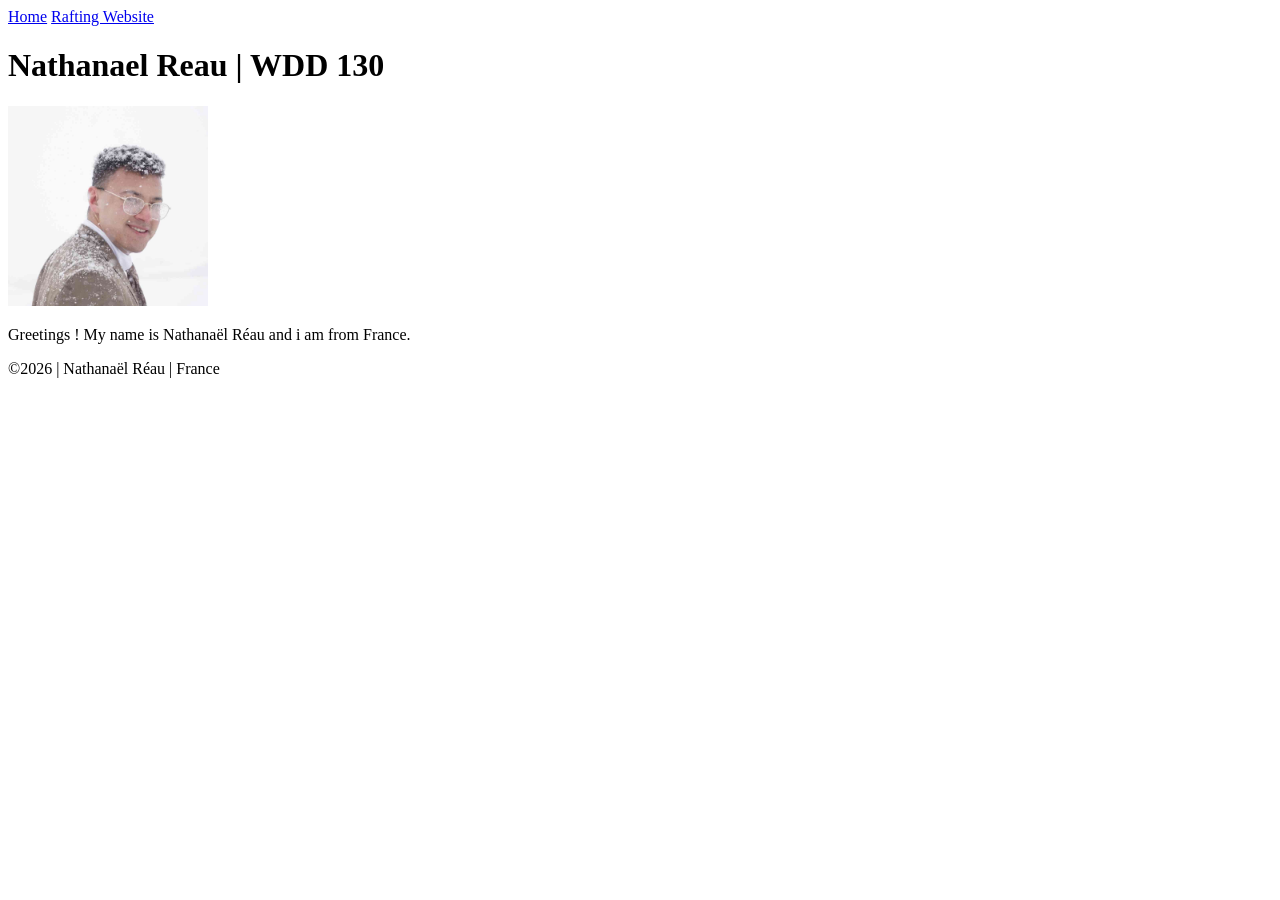
==== index.html @ 55c8b3fe "Changed homepage" ====
<!DOCTYPE html>
<html lang="en">

<head>
    <meta charset="UTF-8">
    <meta name="viewport" content="width=device-width, initial-scale=1.0">
    <title>Nathanael Reau | WDD 130</title>
</head>

<body>
    <header>
        <nav>
            <a href="#">Home</a>
            <a href="wwr/">Rafting Website</a>
        </nav>
    </header>
    <main>
        <h1>
            Nathanael Reau | WDD 130
        </h1>
        <img src="images/profil.jpg" alt="Nathanael Reau" width="200">
        <p>Greetings ! My name is Nathanaël Réau and i am from France.</p>
    </main>
    <footer>
        <p>©️2026 | Nathanaël Réau | France</p>
    </footer>
</body>

</html>
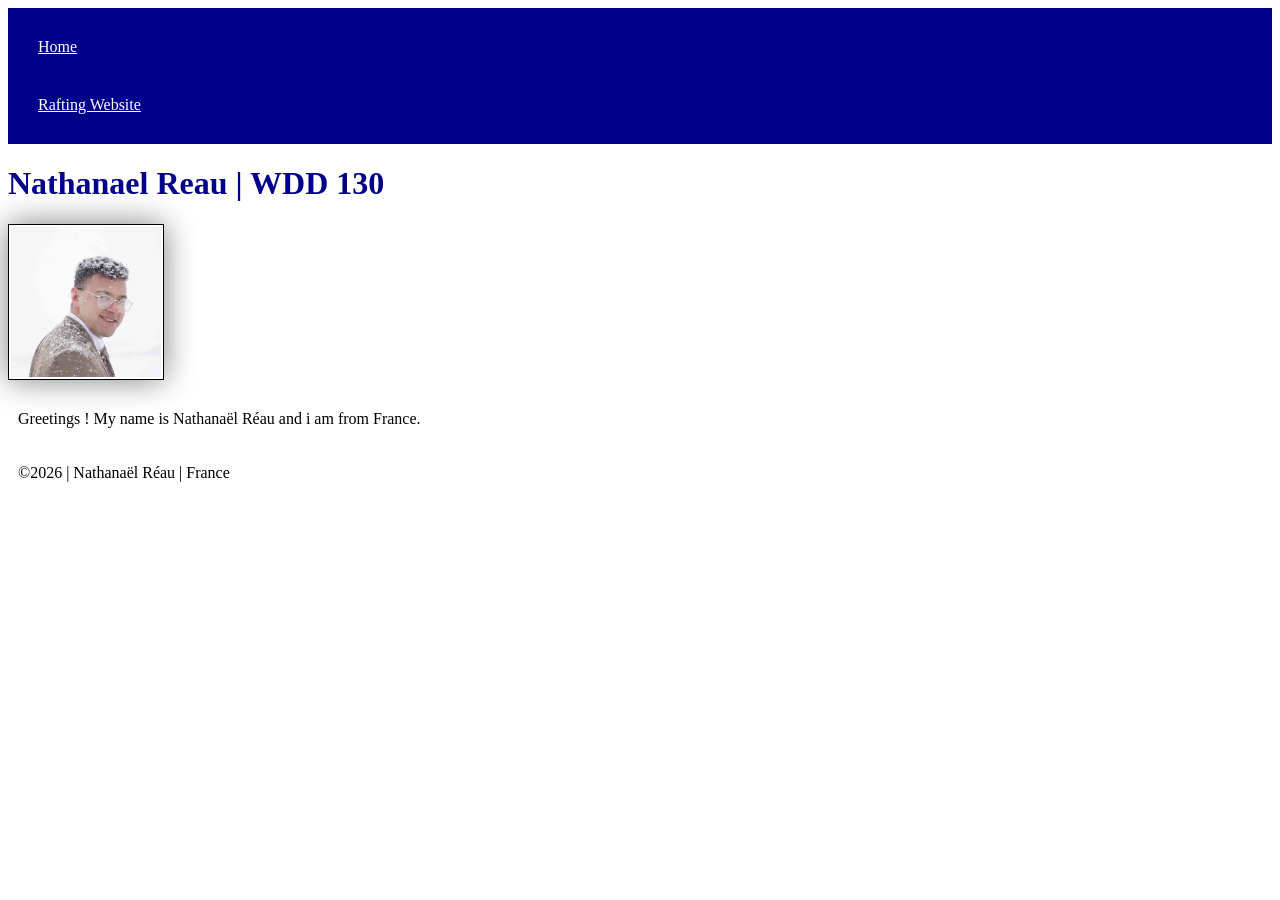
==== commit c716b024: "CHANE TO MAIN HOMEPAGE CSS" ====
--- a/index.html
+++ b/index.html
@@ -5,6 +5,7 @@
     <meta charset="UTF-8">
     <meta name="viewport" content="width=device-width, initial-scale=1.0">
     <title>Nathanael Reau | WDD 130</title>
+    <link rel="stylesheet" href="styles/styles.css">
 </head>
 
 <body>
@@ -18,7 +19,7 @@
         <h1>
             Nathanael Reau | WDD 130
         </h1>
-        <img src="images/profil.jpg" alt="Nathanael Reau" width="200">
+        <img src="images/profile.jpg" alt="Nathanael Reau" width="200">
         <p>Greetings ! My name is Nathanaël Réau and i am from France.</p>
     </main>
     <footer>
--- a/styles/styles.css
+++ b/styles/styles.css
@@ -0,0 +1,26 @@
+nav {
+    background-color: darkblue;
+    padding: 10px;
+}
+
+nav a {
+    color: white;
+    display: block;
+    padding: 20px;
+}
+
+h1 {
+    color: darkblue;
+}
+
+img {
+    width: 150px;
+    height: auto;
+    border: 1px solid black;
+    padding: 2px;
+    box-shadow: 0 0 30px gray;
+}
+
+p {
+    padding: 10px;
+}
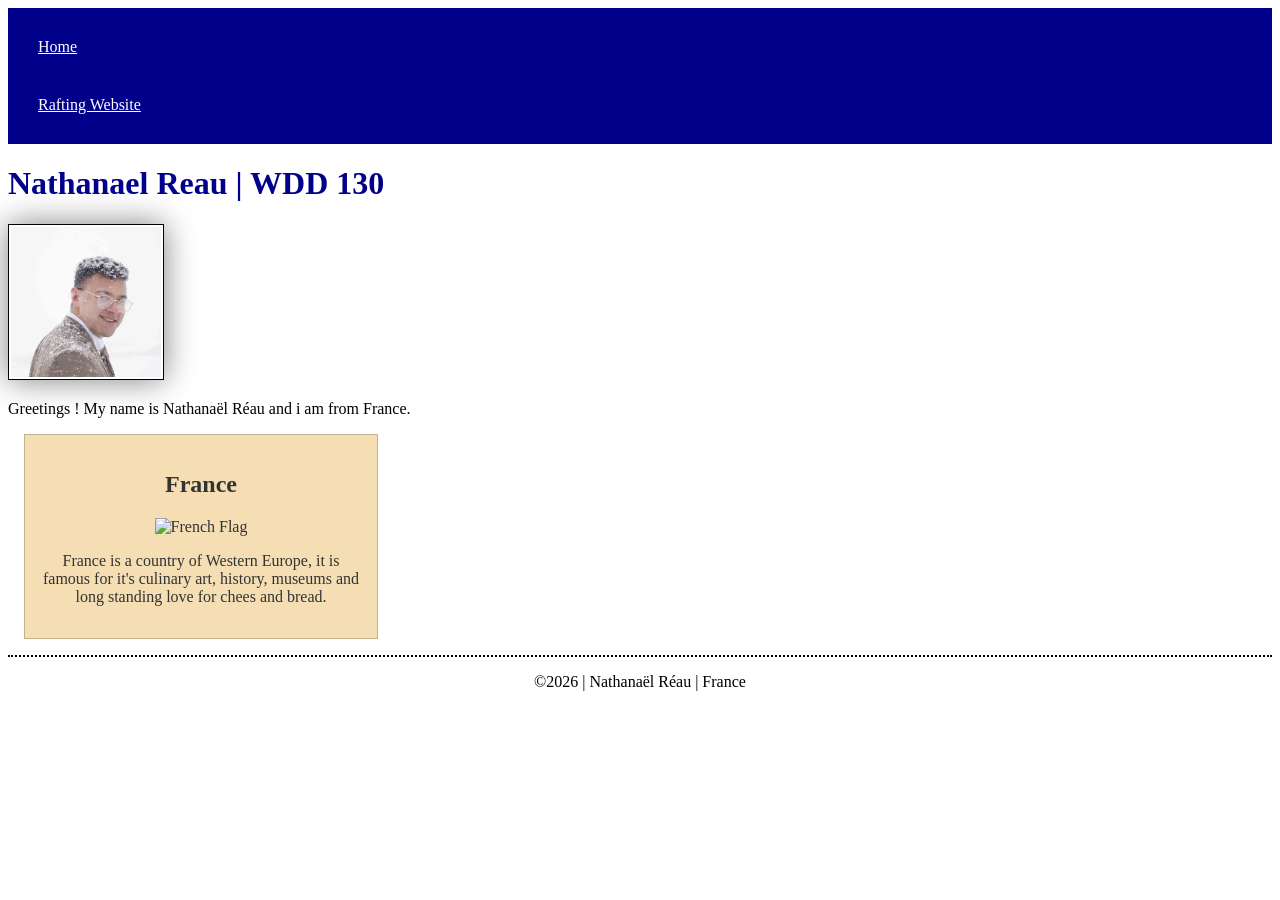
==== commit 2f970670: "homepage css improvement" ====
--- a/index.html
+++ b/index.html
@@ -5,6 +5,8 @@
     <meta charset="UTF-8">
     <meta name="viewport" content="width=device-width, initial-scale=1.0">
     <title>Nathanael Reau | WDD 130</title>
+    <meta name="description" content="Describe your home page using keywords like your name, the course, the purpose of the page.">
+    <meta name="author" content="Nathanaël Réau">
     <link rel="stylesheet" href="styles/styles.css">
 </head>
 
@@ -22,6 +24,11 @@
         <img src="images/profile.jpg" alt="Nathanael Reau" width="200">
         <p>Greetings ! My name is Nathanaël Réau and i am from France.</p>
     </main>
+    <aside>
+        <h2>France</h2>
+        <img src="https://thumb.wikimedia.org/wikipedia/commons/thumb/c/c3/Flag_of_France.svg/1920px-Flag_of_France.svg.png?utm_source=fr.wikipedia.org&utm_campaign=index&utm_content=thumbnail" alt="French Flag">
+        <p>France is a country of Western Europe, it is famous for it's culinary art, history, museums and long standing love for chees and bread.</p>
+    </aside>
     <footer>
         <p>©️2026 | Nathanaël Réau | France</p>
     </footer>
--- a/styles/styles.css
+++ b/styles/styles.css
@@ -1,3 +1,7 @@
+main {
+    max-width: 840px;
+}
+
 nav {
     background-color: darkblue;
     padding: 10px;
@@ -13,7 +17,7 @@
     color: darkblue;
 }
 
-img {
+main img {
     width: 150px;
     height: auto;
     border: 1px solid black;
@@ -22,5 +26,26 @@
 }
 
 p {
-    padding: 10px;
+    padding: 0px;
 }
+
+aside{
+    width: 20rem;
+    margin: 1rem;
+    border: 1px solid rgb(0, 0, 0, .2);
+    padding: 1rem;
+    background-color: wheat;
+    color: #333;
+    text-align: center;
+}
+
+aside img {
+    width: 200px;
+    height: auto;
+}
+
+footer {
+    margin-top: 1rem;
+    border-top: 2px dotted black;
+    text-align: center;
+}
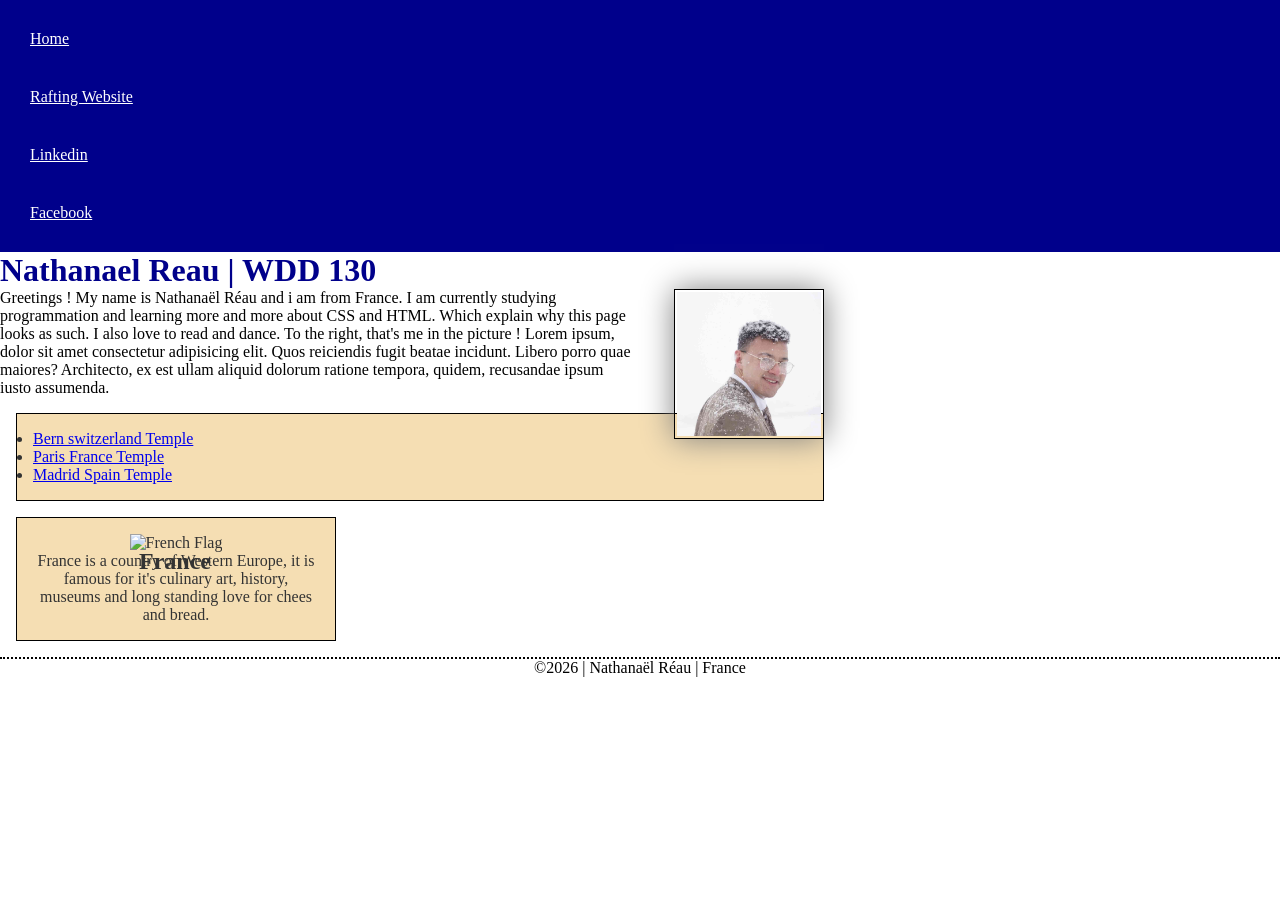
==== commit 2155ec4b: "code along" ====
--- a/index.html
+++ b/index.html
@@ -1,10 +1,11 @@
+<!-- 18/09/2026 -->
 <!DOCTYPE html>
 <html lang="en">
 
 <head>
     <meta charset="UTF-8">
     <meta name="viewport" content="width=device-width, initial-scale=1.0">
-    <title>Nathanael Reau | WDD 130</title>
+    <title>Nathanaël Réau | WDD 130</title>
     <meta name="description" content="Describe your home page using keywords like your name, the course, the purpose of the page.">
     <meta name="author" content="Nathanaël Réau">
     <link rel="stylesheet" href="styles/styles.css">
@@ -15,6 +16,8 @@
         <nav>
             <a href="#">Home</a>
             <a href="wwr/">Rafting Website</a>
+            <a href="https://linkedin.com">Linkedin</a>
+            <a href="https://facebook.com">Facebook</a>
         </nav>
     </header>
     <main>
@@ -22,9 +25,20 @@
             Nathanael Reau | WDD 130
         </h1>
         <img src="images/profile.jpg" alt="Nathanael Reau" width="200">
-        <p>Greetings ! My name is Nathanaël Réau and i am from France.</p>
+        <p>Greetings ! My name is Nathanaël Réau and i am from France.
+            I am currently studying programmation and learning more and more about CSS and HTML.
+            Which explain why this page looks as such. I also love to read and dance. To the right, that's me in the picture !
+            Lorem ipsum, dolor sit amet consectetur adipisicing elit. Quos reiciendis fugit beatae incidunt. Libero porro quae maiores? Architecto, ex est ullam aliquid dolorum ratione tempora, quidem, recusandae ipsum iusto assumenda.
+        </p>
+        
+        <ul class="box">
+            <li><a href="https://www.churchofjesuschrist.org/temples/details/bern-switzerland-temple?lang=eng">Bern switzerland Temple</a></li>
+            <li><a href="https://www.churchofjesuschrist.org/temples/details/paris-france-temple?lang=eng">Paris France Temple</a></li>
+            <li><a href="https://www.churchofjesuschrist.org/temples/details/madrid-spain-temple?lang=eng">Madrid Spain Temple</a></li>
+        </ul>
+
     </main>
-    <aside>
+    <aside class="box">
         <h2>France</h2>
         <img src="https://thumb.wikimedia.org/wikipedia/commons/thumb/c/c3/Flag_of_France.svg/1920px-Flag_of_France.svg.png?utm_source=fr.wikipedia.org&utm_campaign=index&utm_content=thumbnail" alt="French Flag">
         <p>France is a country of Western Europe, it is famous for it's culinary art, history, museums and long standing love for chees and bread.</p>
@@ -34,4 +48,6 @@
     </footer>
 </body>
 
+<!--comment-->
+
 </html>
--- a/styles/styles.css
+++ b/styles/styles.css
@@ -1,10 +1,26 @@
+:root{
+--border:  1px solid black;
+--padding: 10px;
+--margin: 1rem;
+--color:#333;
+--height:auto;
+--text-align:center;
+--background-color:wheat;
+}
+
+*{
+    margin:0;
+    padding:0;
+    box-sizing:border-box;
+}
+
 main {
     max-width: 840px;
 }
 
 nav {
     background-color: darkblue;
-    padding: 10px;
+    padding: var(--padding);
 }
 
 nav a {
@@ -19,10 +35,12 @@
 
 main img {
     width: 150px;
-    height: auto;
-    border: 1px solid black;
+    height: var(--height);
+    border: var(--border);
+    margin: 0 1rem 1rem 5%;
     padding: 2px;
     box-shadow: 0 0 30px gray;
+    float: right;
 }
 
 p {
@@ -31,21 +49,32 @@
 
 aside{
     width: 20rem;
-    margin: 1rem;
-    border: 1px solid rgb(0, 0, 0, .2);
-    padding: 1rem;
-    background-color: wheat;
-    color: #333;
-    text-align: center;
+    text-align: var(--text-align);
+    position: relative;
 }
 
 aside img {
     width: 200px;
-    height: auto;
+    height: var(--height);
+}
+
+aside h2{
+    position: absolute;
+    top: 30px;
+    left: 122px
 }
 
 footer {
     margin-top: 1rem;
     border-top: 2px dotted black;
-    text-align: center;
+    text-align: var(--text-align);
+}
+
+/*Class Selectors*/
+.box{
+    margin: var(--margin);
+    padding: 1rem;
+    border: var(--border);
+    background-color: var(--background-color);
+    color: var(--color);
 }
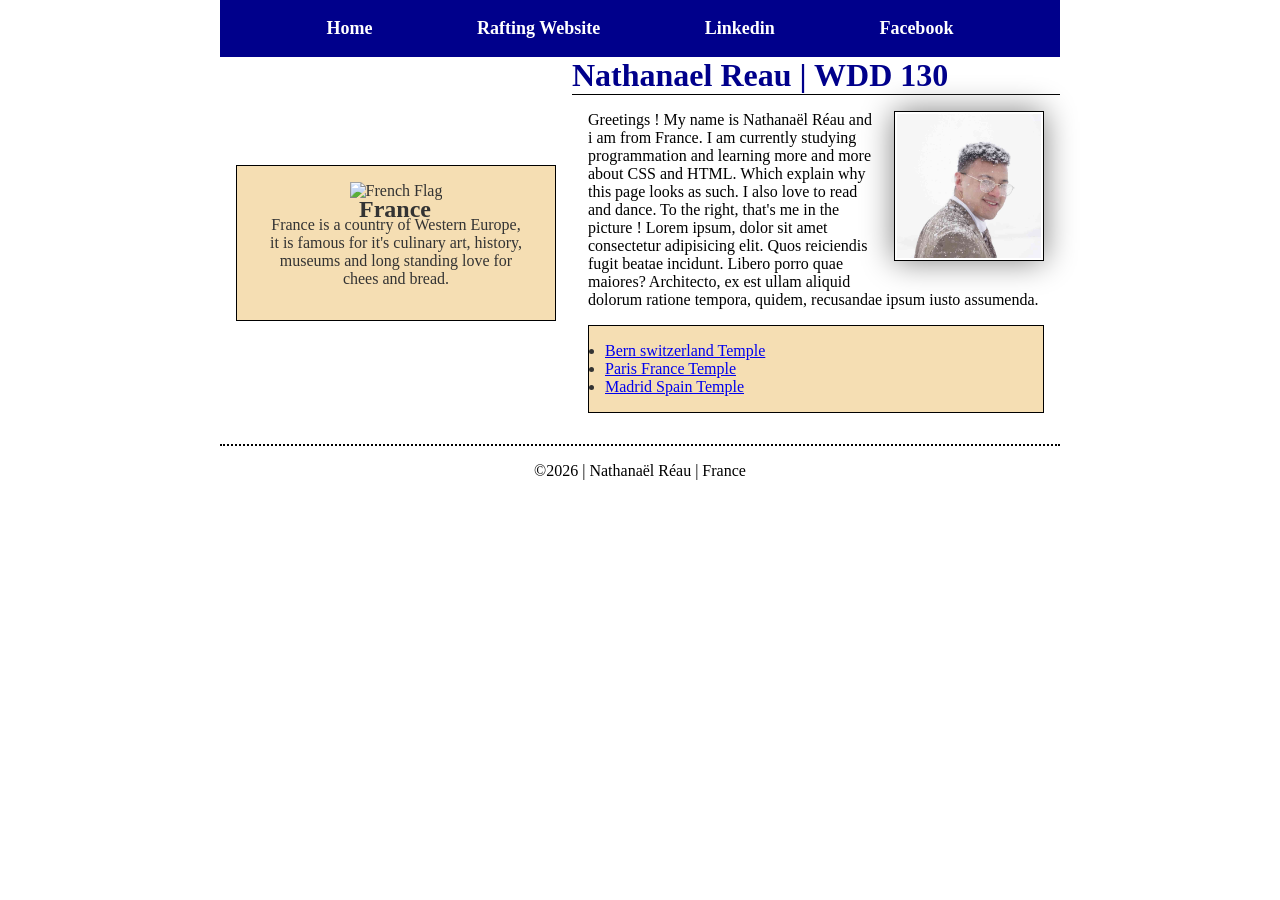
==== commit 616350d3: "change to the code along" ====
--- a/index.html
+++ b/index.html
@@ -20,29 +20,33 @@
             <a href="https://facebook.com">Facebook</a>
         </nav>
     </header>
-    <main>
-        <h1>
-            Nathanael Reau | WDD 130
-        </h1>
-        <img src="images/profile.jpg" alt="Nathanael Reau" width="200">
-        <p>Greetings ! My name is Nathanaël Réau and i am from France.
-            I am currently studying programmation and learning more and more about CSS and HTML.
-            Which explain why this page looks as such. I also love to read and dance. To the right, that's me in the picture !
-            Lorem ipsum, dolor sit amet consectetur adipisicing elit. Quos reiciendis fugit beatae incidunt. Libero porro quae maiores? Architecto, ex est ullam aliquid dolorum ratione tempora, quidem, recusandae ipsum iusto assumenda.
-        </p>
+    <div class="grid">
         
-        <ul class="box">
-            <li><a href="https://www.churchofjesuschrist.org/temples/details/bern-switzerland-temple?lang=eng">Bern switzerland Temple</a></li>
-            <li><a href="https://www.churchofjesuschrist.org/temples/details/paris-france-temple?lang=eng">Paris France Temple</a></li>
-            <li><a href="https://www.churchofjesuschrist.org/temples/details/madrid-spain-temple?lang=eng">Madrid Spain Temple</a></li>
-        </ul>
+        <main>
+            <h1>
+                Nathanael Reau | WDD 130
+            </h1>
+            <img src="images/profile.jpg" alt="Nathanael Reau" width="200">
+            <p>Greetings ! My name is Nathanaël Réau and i am from France.
+                I am currently studying programmation and learning more and more about CSS and HTML.
+                Which explain why this page looks as such. I also love to read and dance. To the right, that's me in the picture !
+                Lorem ipsum, dolor sit amet consectetur adipisicing elit. Quos reiciendis fugit beatae incidunt. Libero porro quae maiores? Architecto, ex est ullam aliquid dolorum ratione tempora, quidem, recusandae ipsum iusto assumenda.
+            </p>
+            
+            <ul class="box">
+                <li><a href="https://www.churchofjesuschrist.org/temples/details/bern-switzerland-temple?lang=eng">Bern switzerland Temple</a></li>
+                <li><a href="https://www.churchofjesuschrist.org/temples/details/paris-france-temple?lang=eng">Paris France Temple</a></li>
+                <li><a href="https://www.churchofjesuschrist.org/temples/details/madrid-spain-temple?lang=eng">Madrid Spain Temple</a></li>
+            </ul>
+        </main>
 
-    </main>
-    <aside class="box">
-        <h2>France</h2>
-        <img src="https://thumb.wikimedia.org/wikipedia/commons/thumb/c/c3/Flag_of_France.svg/1920px-Flag_of_France.svg.png?utm_source=fr.wikipedia.org&utm_campaign=index&utm_content=thumbnail" alt="French Flag">
-        <p>France is a country of Western Europe, it is famous for it's culinary art, history, museums and long standing love for chees and bread.</p>
-    </aside>
+        <aside class="box">
+            <h2>France</h2>
+            <img src="https://thumb.wikimedia.org/wikipedia/commons/thumb/c/c3/Flag_of_France.svg/1920px-Flag_of_France.svg.png?utm_source=fr.wikipedia.org&utm_campaign=index&utm_content=thumbnail" alt="French Flag">
+            <p>France is a country of Western Europe, it is famous for it's culinary art, history, museums and long standing love for chees and bread.</p>
+        </aside>
+
+    </div>
     <footer>
         <p>©️2026 | Nathanaël Réau | France</p>
     </footer>
--- a/styles/styles.css
+++ b/styles/styles.css
@@ -14,43 +14,58 @@
     box-sizing:border-box;
 }
 
-main {
-    max-width: 840px;
+main{
+    grid-column: 2/3;
+}
+
+header,.grid, footer {
+  max-width: 840px;
+  margin: 0 auto;
 }
 
 nav {
     background-color: darkblue;
     padding: var(--padding);
+    display: flex;
+    justify-content: space-evenly;
+    align-items: center;
 }
 
 nav a {
     color: white;
     display: block;
-    padding: 20px;
+    padding: 0.5rem;
+    text-decoration: none;
+    font-size: large;
+    font-weight: 600;
 }
 
 h1 {
     color: darkblue;
+    border-bottom: var(--border);
 }
 
 main img {
+    float: right;
     width: 150px;
     height: var(--height);
     border: var(--border);
-    margin: 0 1rem 1rem 5%;
+    margin: var(--margin);
     padding: 2px;
     box-shadow: 0 0 30px gray;
-    float: right;
 }
 
 p {
     padding: 0px;
+    margin: var(--margin);
 }
 
 aside{
     width: 20rem;
     text-align: var(--text-align);
     position: relative;
+    grid-column: 1/2;
+    grid-row: 1/2;
 }
 
 aside img {
@@ -61,20 +76,27 @@
 aside h2{
     position: absolute;
     top: 30px;
-    left: 122px
+    left: 122px;
 }
 
 footer {
-    margin-top: 1rem;
+    margin-top: 15px;
     border-top: 2px dotted black;
     text-align: var(--text-align);
 }
 
 /*Class Selectors*/
+
+.grid{
+    display: grid;
+    align-items: center;
+}
+
 .box{
     margin: var(--margin);
     padding: 1rem;
     border: var(--border);
     background-color: var(--background-color);
     color: var(--color);
+    clear: both;
 }
